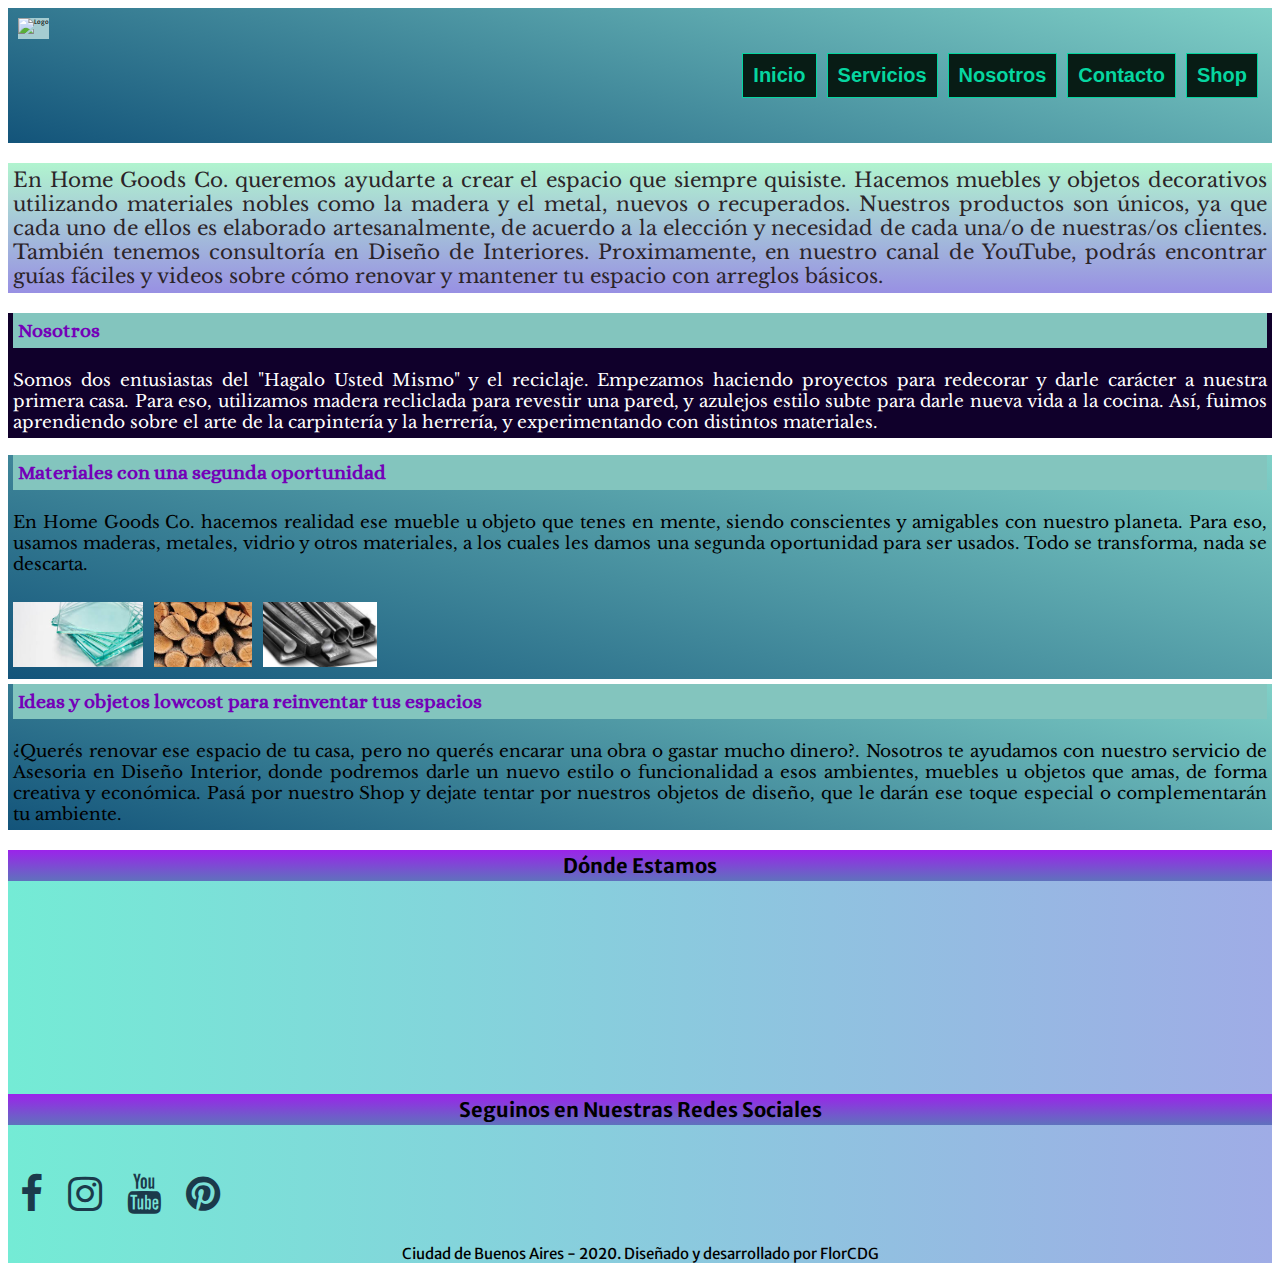
==== index.html @ a93e9310 "Proyecto Curso Coder" ====
<!DOCTYPE html>
<html lang="en">

<head>
  <meta charset="UTF-8">
    <meta name="viewport" content="width=device-width, initial-scale=1.0">

    <title>IndexHomeGoodsCo.</title>

    <meta name="description" content="Nos dedicamos al diseño interior y decoración de ambientes. Hacemos muebles y luminarias de diseño en madera, metal, vidrio y materiales reciclados.">

    <meta name="keywords" content="diseño de interiores, diseño interior, decoración, herrería, carpintería, tapicería, reciclaje">

    <link rel="stylesheet" href="https://cdn.jsdelivr.net/npm/bootstrap@4.5.3/dist/css/bootstrap.min.css" integrity="sha384-TX8t27EcRE3e/ihU7zmQxVncDAy5uIKz4rEkgIXeMed4M0jlfIDPvg6uqKI2xXr2" crossorigin="anonymous">
    <script src="https://code.jquery.com/jquery-3.5.1.slim.min.js" integrity="sha384-DfXdz2htPH0lsSSs5nCTpuj/zy4C+OGpamoFVy38MVBnE+IbbVYUew+OrCXaRkfj" crossorigin="anonymous"></script>
    <script src="https://cdn.jsdelivr.net/npm/bootstrap@4.5.3/dist/js/bootstrap.bundle.min.js" integrity="sha384-ho+j7jyWK8fNQe+A12Hb8AhRq26LrZ/JpcUGGOn+Y7RsweNrtN/tE3MoK7ZeZDyx" crossorigin="anonymous"></script>
    
    <link rel="stylesheet" type="text/css" href="css/EstilosHomeGoodsCo.css">
    <link href="https://fonts.googleapis.com/css2?family=Alice&family=Libre+Baskerville&family=Merriweather+Sans:wght@300&display=swap" rel="stylesheet">
    <link rel="stylesheet" href="https://cdnjs.cloudflare.com/ajax/libs/font-awesome/4.7.0/css/font-awesome.min.css">

</head>

<body>

   <header class="container-fluid">
		<div class= "row">
			<div class= "col-lg-12 col-md-12 col-sm-12">
				<div id="logo">
					<img src="imagenes/logo.png"alt="Logo" width="30vh">	
				</div>
			</div>	
		</div>

		<nav class="Menu">
			<ul>
				<li> <a href="index.html"> Inicio </a></li>
					
				<li><a href="servicios.html"> Servicios </a>
					<ul>
						<li>Productos</li>
						<li>Asesoría</li>
					</ul>
				</li>

				<li><a href="nosotros.html"> Nosotros</a></li>

				<li><a href="contacto.html"> Contacto </a></li>

				<li><a href="shop.html"> Shop </a></li>
			</ul>
		</nav>
	</header>

	<main class="container-fluid">
		<div class=row>
			<section class= "col-lg-8 col-md-8 col-sm-12">
				<p class="TextoPrincipal"> 
					En Home Goods Co. queremos ayudarte a crear el espacio que siempre quisiste.  Hacemos muebles y objetos decorativos utilizando materiales nobles como la madera y el metal, nuevos o recuperados. 
					Nuestros productos son únicos, ya que cada uno de ellos es elaborado artesanalmente, de acuerdo a la elección y necesidad de cada una/o de nuestras/os clientes. 
					También tenemos consultoría en Diseño de Interiores.
					Proximamente, en nuestro canal de YouTube, podrás encontrar guías fáciles y videos sobre cómo renovar y mantener tu espacio con arreglos básicos.</p>
			</section>
			
			<aside class="col-lg-4 col-md-4 col-sm-12">
				<h3 class="Titulos">Nosotros </h3>
					<p class="TextoAside">
					Somos dos entusiastas del "Hagalo Usted Mismo" y el reciclaje.
					Empezamos haciendo proyectos para redecorar y darle carácter a nuestra primera casa. 
					Para eso, utilizamos madera recliclada para revestir una pared, y azulejos estilo subte para darle nueva vida a la cocina.
					Así, fuimos aprendiendo sobre el arte de la carpintería y la herrería, y experimentando con distintos materiales.
					</p>
			</aside>
		</div>	
	</main>

	<div class="container-fluid">
		<div class="row" id="cuadros">
			<div class="col-lg-6 col-md-6 col-sm-12" >
				<div>
				<h3 class="Titulos">Materiales con una segunda oportunidad </h3>
					<p class="TextoSecundario">En Home Goods Co. hacemos realidad ese mueble u objeto que tenes en mente, siendo conscientes y amigables con nuestro planeta.
					Para eso, usamos maderas, metales, vidrio y otros materiales, a los cuales les damos una segunda oportunidad para ser usados. Todo se transforma, nada se descarta. 
					</p>
						<img src="Imagenes/vidrio.jpeg" height="70vh">
				
						<img src="Imagenes/maderos.jpeg" height="70vh">
				
						<img src="Imagenes/hierro.jpeg" height="70vh">
				</div>
			</div>

			<div class="col-lg-6 col-md-6 col-sm-12">
				<h3 class="Titulos">Ideas y objetos lowcost para reinventar tus espacios</h3>
					<p class="TextoSecundario">¿Querés renovar ese espacio de tu casa, pero no querés encarar una obra o gastar mucho dinero?. Nosotros te ayudamos con nuestro servicio de Asesoria en Diseño Interior, donde podremos darle un nuevo estilo o funcionalidad a esos ambientes, muebles u objetos que amas, de forma creativa y económica.
					Pasá por nuestro Shop y dejate tentar por nuestros objetos de diseño, que le darán ese toque especial o complementarán tu ambiente.</p>
			</div>
		</div>	
	</div>
   
    <footer class="page-footer font-small pt-4">
        <div class="container-fluid text-center text-md-left">
            <div class="row">
                <div class="col-md-12">
                    <div class="Ubicacion">
                        <p class="TitulosFooter">Dónde Estamos</p>
                        <iframe src="https://www.google.com/maps/embed?pb=!1m18!1m12!1m3!1d2498.243356427828!2d-58.46314490842931!3d-34.55614513421447!2m3!1f0!2f0!3f0!3m2!1i1024!2i768!4f13.1!3m3!1m2!1s0x95bcb42a1c5b8e8f%3A0xb3c9a58d1e7c9787!2sCongreso%20de%20Tucum%C3%A1n!5e0!3m2!1ses-419!2sar!4v1601065702661!5m2!1ses-419!2sar" width="100%" height="50%" frameborder="0" style="border:0;" allowfullscreen="" aria-hidden="false" tabindex="0"></iframe>
                    </div>
                </div>
                <br>
                <div class="col-md-12 text-center">
                    <div class="redes text-center">
                        <h5 class="TitulosFooter">Seguinos en Nuestras Redes Sociales</h5>
                        <a href="#" class="fa fa-facebook"></a>
                        <a href="#" class="fa fa-instagram"></a>
                        <a href="#" class="fa fa-youtube"></a>
                        <a href="#" class="fa fa-pinterest"></a>
                    </div>
                </div>
            </div>
        </div>
        <div class="footer-copyright text-center py-3">
            <p class="TextoPieFooter">Ciudad de Buenos Aires - 2020. Diseñado y desarrollado por FlorCDG</p>
        </div>
    </footer>

    <script src="https://code.jquery.com/jquery-3.5.1.slim.min.js" integrity="sha384-DfXdz2htPH0lsSSs5nCTpuj/zy4C+OGpamoFVy38MVBnE+IbbVYUew+OrCXaRkfj" crossorigin="anonymous"></script>

    <script src="https://cdn.jsdelivr.net/npm/popper.js@1.16.1/dist/umd/popper.min.js" integrity="sha384-9/reFTGAW83EW2RDu2S0VKaIzap3H66lZH81PoYlFhbGU+6BZp6G7niu735Sk7lN" crossorigin="anonymous"></script>
    
    <script src="https://stackpath.bootstrapcdn.com/bootstrap/4.5.2/js/bootstrap.min.js" integrity="sha384-B4gt1jrGC7Jh4AgTPSdUtOBvfO8shuf57BaghqFfPlYxofvL8/KUEfYiJOMMV+rV" crossorigin="anonymous"></script>
</body>

</html>
---- css/EstilosHomeGoodsCo.css ----
* {
	box-sizing:border-box;
	font-size:62.5%;
}

body{
	font-family: 'Alice', serif;
	font-family: 'Libre Baskerville', serif;
	font-family: 'Merriweather Sans', sans-serif;
	margin:left; 
}

header{
	display:flex;
	flex-direction: row;
	justify-content: space-between;
	background-image:linear-gradient(15deg, #13547a 0%, #80d0c7 100%);
	height:15vh;
}	

#logo img {
	margin: 10px;
	width:20vh;
	align-content: left;
	background-color:#a5ccd1;
}

.Menu{
	display: flex;
	flex-direction: row;
	justify-content: space-between;
	align-items:center;
	align-content:flex-end;
}

ul {
	display:flex;
	flex-direction: row;
	justify-content: space-between;
	padding:5px;
	margin:4px;
	align-items: center;
	list-style: none;
	font-family:'Baskerville', sans-serif;
	font-size:1rem;
	color:#06D6A0;
	font-weight: bold;
	text-decoration: none;

}	

li{ 
	background-color:#081C15;
	display:inline-block;
	position:relative;
	font-size:1rem; 
	list-style: none;	
	border: solid 1px;
	padding:5px;
	margin:5px;

}

ul ul {
	position:absolute;
	display:none;
	text-decoration:none;
	font-family: 'Baskerville', sans-serif;
	color:#06D6A0;
	border: solid 1px;
}	

ul ul li {
	list-style:none;
	font-family:'Baskerville', sans-serif;
	text-decoration:none;
	font-size:1.5rem;
	color:#06D6A0;
	padding:2px;
	margin:2px;
	border:solid 1px;
}

ul li:hover ul {
	display:block;
	list-style:none;
	font-family:'Baskerville', sans-serif;
	text-decoration:none;
	font-size:1rem;
	color:#06D6A0;
	padding:2px;
	margin:2px;
	overflow: hidden;
	z-index:1;
}

a {
	display:inline-block;
	width:auto;
	position:relative;
	font-size:2rem; 
	list-style:none;
	text-decoration:none;
	font-family:'Baskerville', sans-serif;
	color:#06D6A0;
	padding:5px;
}


main section {
	background-image:linear-gradient(to top, #9890e3 0%, #b1f4cf 100%);
	text-align:justify;
}

main aside{
	background-color:#10002B;
	text-align:justify;
}

img{
	padding-bottom: 5px;
	margin:5px;
}

.Titulos{
	font-family: 'Alice', serif;
	color:#7400B8;
	font-weight:bold;
	padding:5px;
	margin:5px;
	font-size:2rem;
	line-height:2.5rem;
	background-color:#83c5be;
}

.TextoPrincipal{
	font-family: 'Libre Baskerville', serif;
	color:#2B2429;
	font-weight:normal;
	font-size:2rem;
	padding:5px;
	text-align:justify;
}

.TextoSecundario{
	font-family:'Libre Baskerville', serif;
	color:black;
	font-weight:normal;
	font-size:1.7rem;
	padding:5px;
	text-align:justify;
}

.TextoAside{
	font-family:'Libre Baskerville', serif;
	color:white;
	font-weight:normal;
	font-size:1.7rem;
	padding:5px;
	text-align:justify;

}

#cuadros div {
	background-image: linear-gradient(15deg, #13547a 0%, #80d0c7 100%);
	text-align:justify;
}

footer{
    background-image: linear-gradient(to right, #74ebd5 0%, #9face6 100%); !important;
}


.TitulosFooter{
    text-align: center;
    background-image: linear-gradient(to top, #5f72bd 0%, #9b23ea 100%);
    padding: 3px;
    color: 264653;
    font-family: 'Merriweather Sans', sans-serif;
    font-size: 2rem;
    font-weight: bold;
}

.TextoPieFooter {
    font-size: 1.5rem;
    text-align: center;
}

.fa {
	padding: 1rem;
	font-size: 4rem !important;
	text-align: center;
	text-decoration: none !important;	
	margin: 5px 2px;
	color:#1B3A4B;
}

.fa:hover {
    opacity: 0.7;
}


                 /*HTML NOSOTROS*/

.FondoNosotros{
	background-color: #006466;

}

.TitulosNosotros{
	display: flex;
	flex-direction: wrap-row;
	justify-content:flex-start;
	align-items: right;
	font-family: 'Alice', serif;
	color:#b7e4c7;
	font-weight: bold;
	font-size: 2.5rem;
	text-decoration-line: underline;
	margin:10px;
	line-height: 3rem;

}

.TextoPrincipalNosotros{
	margin:10px;
	font-family: 'Libre Baskerville', serif;
	color: white;
	font-weight: normal;
	font-size: 2rem;
	
}


               /*HTML SERVICIOS*/

.FondoServicios{
	background-image: linear-gradient(to right, #3ab5b0 0%, #3d99be 31%, #56317a 100%);
	padding:10px;
	text-align: center;
}

section.ContenedorGrid div{
	padding: 10px;
}

.ContenedorGrid{
	display:grid;
	grid-template-columns: repeat (3,1fr);
	grid-template-rows: repeat (3, 1fr 3fr 2fr);
	grid-gap:5px;
}

section.ContenedorGrid div{
	padding: 10px;
}

.ContenedorGrid{
	display:grid;
	grid-template-columns: repeat (3,1fr);
	grid-template-rows: repeat (3, 1fr 3fr 2fr);
	grid-gap:5px;
}

section .ContenedorGrid {
	padding:5px;
}

.Iluminacion {
	font-family: 'Alice', serif;
	color:#7400B8;
	font-weight:bold;
	padding:5px;
	margin:5px;
	font-size:2rem;
	line-height:2.5rem;
	background-color:#83c5be;
	
}

.DescripcionLuces{
	font-family: 'Libre Baskerville', serif;
	color:black;
	font-weight: normal;
	font-size: 2.5rem;
}

.FotosLuces {
	display:flex;
	align-items: center;
	justify-content: space-between;
	flex-wrap: row;
}

.LamparaTecho1:hover img{
	transform: scale(2);
	height:10%
	width:10%;
	transition:2s;
}

.LamparaTecho2:hover img{
	transform: scale(2);
	height:10%
	width:10%;
	transition:2s;
}

.LamparaPie:hover img{
	transform: scale(2);
	height:10%
	width:10%;
	transition:2s;
}

.Veladores:hover img{
	transform: scale(2);
	height:10%
	width:10%;
	transition:2s;
}

.Muebles {
	font-family: 'Alice', serif;
	color:#7400B8;
	font-weight:bold;
	padding:5px;
	margin:5px;
	font-size:2rem;
	line-height:2.5rem;
	background-color:#83c5be;
}

.DescripcionMuebles{
	font-family: 'Libre Baskerville', serif;
	color:#2B2429;
	font-weight: normal;
	font-size: 2rem;
}

.FotosMuebles{
	display:flex;
	align-items: center;
	justify-content: space-between;
	flex-wrap: wrap;
	margin:0;
  	padding:0;
  	flex-grow:1;
}

.Biblioteca1:hover img{
	transform: scale(2);
	height:10%
	width:10%;
	transition:2s;
}

.Comedor:hover img{
	transform: scale(2);
	height:10%
	width:10%;
	transition:2s;
}

.Arrime:hover img{
	transform: scale(2);
	height:10%
	width:10%;
	transition:2s;
}

.Sillon:hover img{
	transform: scale(2);
	height:10%
	width:10%;
	transition:2s;
}

.Asesoria {
	font-family: 'Alice', serif;
	color:#7400B8;
	font-weight:bold;
	padding:5px;
	margin:5px;
	font-size:2rem;
	line-height:2.5rem;
	background-color:#83c5be;
}

.DescripcionAsesoria {
	font-family: 'Libre Baskerville', serif;
	color:#2B2429;
	font-weight: normal;
	font-size: 2rem;
}

.FotosAsesoria{
	display:flex;
	align-items: center;
	justify-content: space-between;
	flex-wrap: wrap;	

}

.Balcon:hover img{
	transform: scale(2);
	height:10%
	width:10%;
	transition:2s;
}

.Cuarto3:hover img{
	transform: scale(2);
	height:10%
	width:10%;
	transition:2s;
}

.Cuarto1:hover img{
	transform: scale(2);
	height:10%
	width:10%;
	transition:2s;
}

.Cuarto2:hover img{
	transform: scale(2);
	height:10%
	width:10%;
	transition:2s;
}
.ContenedorGrid{
	display:grid;
	grid-template-columns: repeat (3,1fr);
	grid-template-rows: repeat (3, 1fr 3fr 2fr);
	grid-gap:5px;
}


section .ContenedorGrid {
	padding:10px;
}

.Iluminacion {
	font-family: 'Alice', serif;
	color:#7400B8;
	font-weight:bold;
	padding:5px;
	margin:5px;
	font-size:2rem;
	line-height:2.5rem;
	background-color:#83c5be;
}

.DescripcionLuces{
	font-family: 'Libre Baskerville', serif;
	color:#2B2429;
	font-weight: normal;
	font-size: 2rem;
}

.FotosLuces {
	display:flex;
	align-items: center;
	justify-content: space-between;
	flex-wrap: wrap;	
}

.FotosLuces img:hover{
	flex-grow:1;
	margin:10px;
	justify-content: space-between;
	object-fit: scale-down;
	transform: scale(2);
	height:10%
	width:10%;
	transition:2s; 
	margin:20%;
}

.Muebles {
	font-family: 'Alice', serif;
	color:#7400B8;
	font-weight:bold;
	padding:5px;
	margin:5px;
	font-size:2rem;
	line-height:2.5rem;
	background-color:#83c5be;
}

.DescripcionMuebles{
	font-family: 'Libre Baskerville', serif;
	color:#2B2429;
	font-weight: normal;
	font-size: 2rem;
}

.FotosMuebles{
	display:flex;
	align-items: center;
	justify-content: space-between;
	flex-wrap: wrap;
	margin:0;
  	padding:0;
  	flex-grow:1;
}

.FotosMuebles img:hover{
	flex-grow:1;
	margin:10px;
	justify-content: space-between;
	object-fit: scale-down;
	transform: scale(2);
	height:10%
	width:10%;
	transition:2s; 
	margin:20%;
}

.Asesoria {
	font-family: 'Alice', serif;
	color:#7400B8;
	font-weight:bold;
	padding:5px;
	margin:5px;
	font-size:2rem;
	line-height:2.5rem;
	background-color:#83c5be;
}

.DescripcionAsesoria {
	font-family: 'Libre Baskerville', serif;
	color:#2B2429;
	font-weight: normal;
	font-size: 2rem;
}

.FotosAsesoria{
	display:flex;
	align-items: center;
	justify-content: space-between;
	flex-wrap: wrap;	

}

.FotosAsesoria img:hover{
	flex-grow:1;
	margin:10px;
	justify-content: space-between;
	object-fit: scale-down;
	transform: scale(2);
	height:10%
	width:10%;
	transition:2s; 
	margin:20%;
}



            /*HTML CONTACTO*/


.FondoContacto{
	background-image: linear-gradient(135deg, #667eea 0%, #764ba2 100%);

}

.Data{
	font-family: "Alice", sans-serif;
	font-size:2rem;
	color: black;
	padding:5px;
	margin:5px;
}

.TextoFormulario{
	font-family: "Alice", sans-serif;
	font-size:2rem;
	color: black;
	padding:5px;
	margin:5px;
}

textarea{
	display: flex;
	height: 30vh;
	width: 60vw;
	padding:5px;
	margin:5px;
}

.Botones{
	display: flex;
	justify-content: space-around;
	align-items: center;
	font-family: "Alice", sans-serif;
	font-size:2rem;
	padding:10px;
	margin:5px;
}

               /*HTML SHOP*/

.FondoShop{

	background-color: #83c5be;
}

.PiedeFoto:hover { 
	display:block;
	overflow: hidden;
	z-index:1;
	font-family: 'Merriweather', serif;
	background-color: white;
	color:#6f08c9;
	font-weight: bold;
	font-size:1.7rem;
	padding: 5px;
	text-align: justify;
}
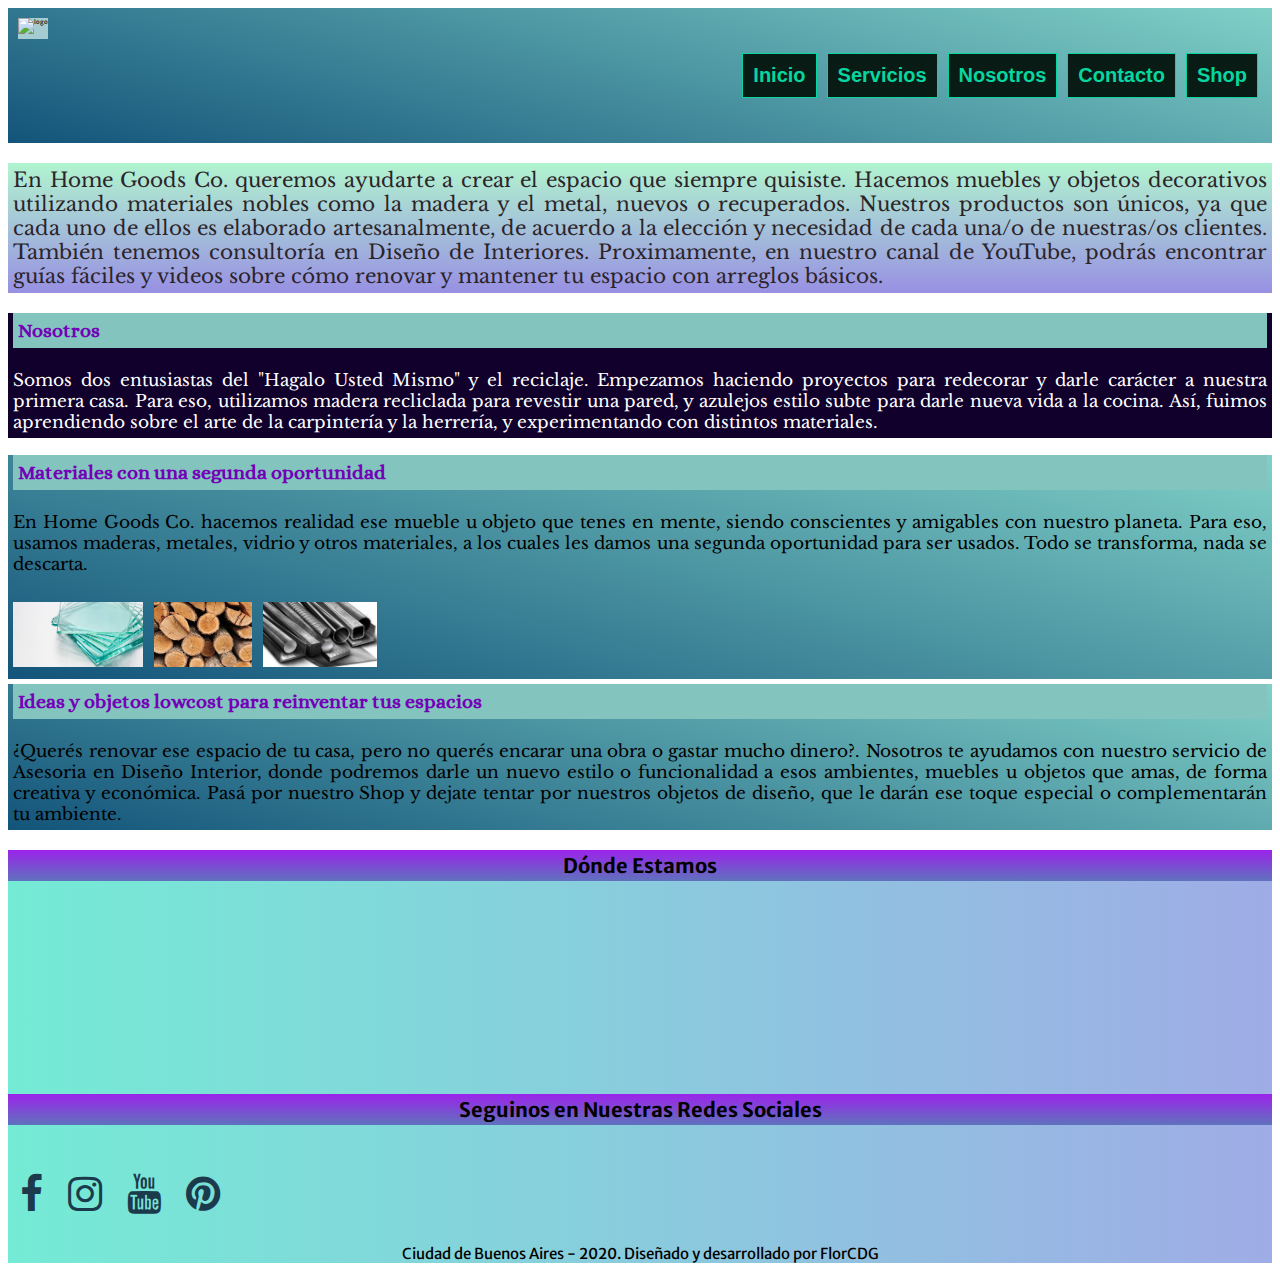
==== commit 29389398: "Update index.html" ====
--- a/index.html
+++ b/index.html
@@ -27,7 +27,7 @@
 		<div class= "row">
 			<div class= "col-lg-12 col-md-12 col-sm-12">
 				<div id="logo">
-					<img src="imagenes/logo.png"alt="Logo" width="30vh">	
+					<img src="imagenes/logo.png"alt="logo" width="30vh">	
 				</div>
 			</div>	
 		</div>
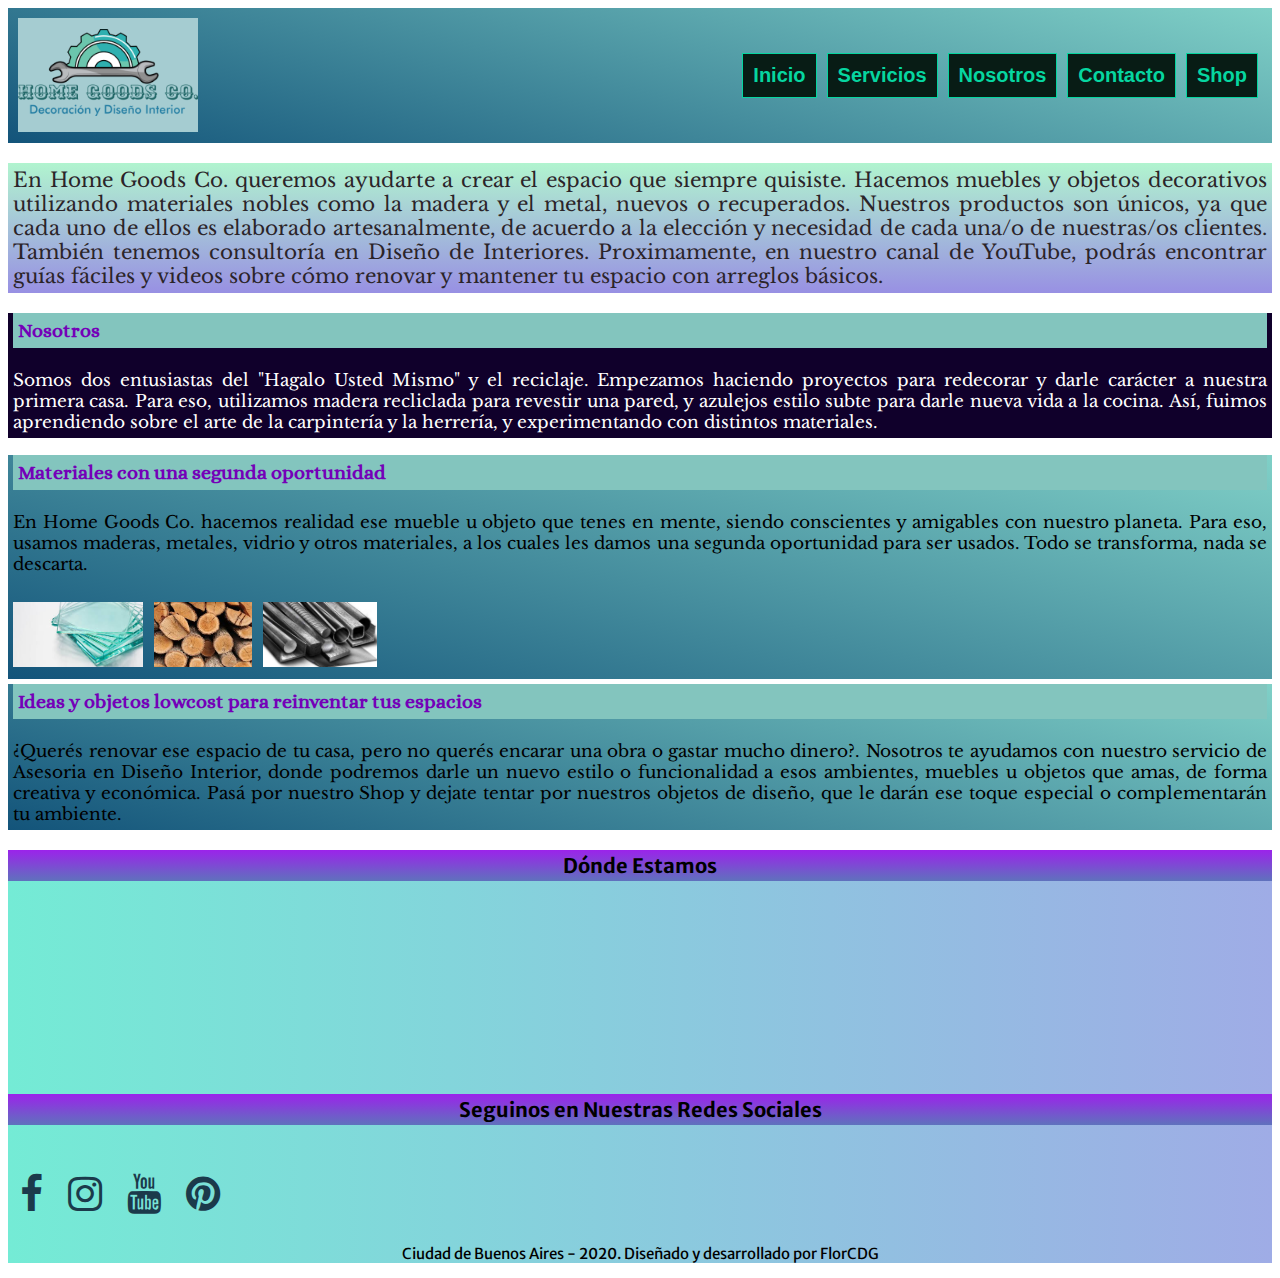
==== commit dcbe0317: "Update index.html" ====
--- a/index.html
+++ b/index.html
@@ -27,7 +27,7 @@
 		<div class= "row">
 			<div class= "col-lg-12 col-md-12 col-sm-12">
 				<div id="logo">
-					<img src="imagenes/logo.png"alt="logo" width="30vh">	
+					<img src="Imagenes/logo.png"alt="logo" width="30vh">	
 				</div>
 			</div>	
 		</div>
